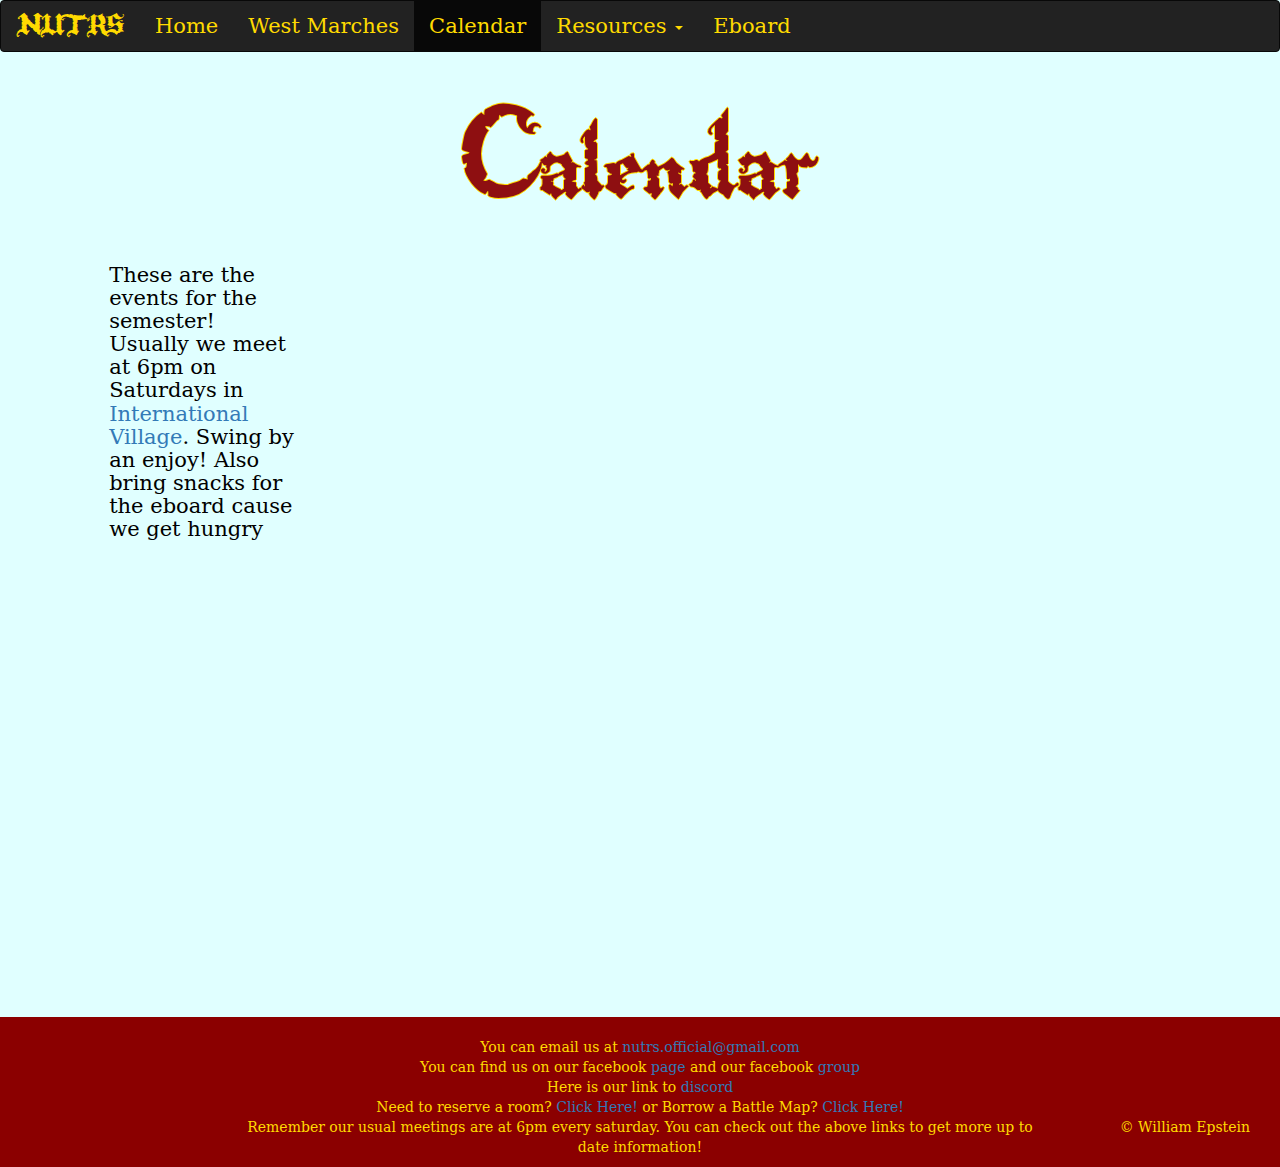
==== pages/calendar.html @ 3ca3e755 "dice" ====
<!DOCTYPE html>
<html>
  <head>
    <title>Club Calendar</title>
	<link rel="shortcut icon" href="../nutrs_icon.ico">
    <meta name="viewport" content="width=device-width, initial-scale=1">
  <link rel="stylesheet" href="https://maxcdn.bootstrapcdn.com/bootstrap/3.3.7/css/bootstrap.min.css">
  <script src="https://ajax.googleapis.com/ajax/libs/jquery/3.3.1/jquery.min.js"></script>
  <script src="https://maxcdn.bootstrapcdn.com/bootstrap/3.3.7/js/bootstrap.min.js"></script>
	<link rel="stylesheet" media="screen" href="https://fontlibrary.org/face/bebusneuebold" type="text/css"/> 
	<link rel="stylesheet" href="../css/mystyle.css">
	
  </head>
  
  
  <body>
	<nav class="navbar navbar-inverse" data-spy="affix" >
	  <div class="container-fluid">
		<div class="navbar-header">
		   <a class="navbar-brand" id='navbar_logo' href="#">NUTRS</a>
		</div>
		<ul class="nav navbar-nav">
			<li ><a href="../index.html" style="color:#ffda00">Home</a></li>
			<li ><a href="west_marches.html" style="color:#ffda00" >West Marches</a></li>
			<li   class="active"><a href="#" style="color:#ffda00">Calendar</a></li>
			<li class="dropdown">
				<a class="dropdown-toggle" data-toggle="dropdown" href="#" style="color:#ffda00">Resources
				<span class="caret"></span></a>
				<ul class="dropdown-menu" id="resource_drop" style="background-color:#8e0f11">
				<li><a href="#" style="color:#ffda00; font-size: 1.5em;">Character Creation</a></li>
				<li><a href="#" style="color:#ffda00; font-size: 1.5em;">Other 2</a></li>
				<li><a href="#" style="color:#ffda00; font-size: 1.5em;">Thing</a></li>
				</ul>
			</li>
			<li ><a href="eboard.html" style="color:#ffda00">Eboard</a></li>

		</ul>
	  </div>
	</nav>
	<br>
	<br>
	<br>
	<section class='big-box'>
	<div class = "row">
		<h1 class="page_header" >Calendar</h1>
	</div>
	<div class="row">
	<div class="col-sm-1"></div>
	<div class="col-sm-2">
		<h1 class="large_text">These are the events for the semester! Usually we meet at 6pm on Saturdays in <a href="https://goo.gl/maps/SUSCKdMX5Zq">International Village</a>. Swing by an enjoy! Also bring snacks for the eboard cause we get hungry </h1>
	</div>
	<div class="col-sm-1"></div>
	<div class="col-sm-8">
		<iframe src="https://calendar.google.com/calendar/embed?height=600&amp;wkst=1&amp;bgcolor=%23FFFFFF&amp;src=nutrs.official%40gmail.com&amp;color=%231B887A&amp;src=sjmh8hs9d9s8c1aupodur6qkd4%40group.calendar.google.com&amp;color=%23182C57&amp;ctz=America%2FNew_York" style="border-width:0" width="1024" height="768" frameborder="0" scrolling="no"></iframe>

	</div>
	</div>
	</section>
	<!-------
	  Footer	
	-------->
  <footer class="container-fluid bg-info" id="feat">
	<div class="container-fluid col-sm-2"></div>
	<div class="container-fluid col-sm-8">
	<br>
		<p style="text-align: center">You can email us at <a href="mailto:nutrs.official@gmail.com" target="_top">nutrs.official@gmail.com</a> <br> You can find us on our facebook <a href='https://www.facebook.com/nutrsofficial'>page</a> and our facebook <a href="https://www.facebook.com/groups/nutrs/">group</a> <br> Here is our link to <a href='https://discord.gg/wacAgK8'>discord</a> </br> Need to reserve a room? <a href='https://docs.google.com/…/1FAIpQLSfecDkHKm-RE4yDIR…/viewform'> Click Here! </a> or Borrow a Battle Map? <a href="https://goo.gl/forms/DBvJTHZo1Gn7y9oI2">Click Here!</a> </br>Remember our usual meetings are at 6pm every saturday. You can check out the above links to get more up to date information!</p>
	</div>
	
	<div class="container-fluid col-sm-2">
		<ul class="list-unstyled text-right">
			<br>
			<br>
			<br>
			<br>
			<br>
			
			<li>© William Epstein</li>
		</ul>
	</div>
  </footer>
  
  </body>
</html>
---- css/mystyle.css ----
/* ---------------------------
Fonts
-----------------------------*/
@font-face {
	font-family: nutrs-font;
	src: url(fonts/RAPSCALL.TTF);
}



* {
	font-family:"serif";
	margin-bottom: 0;
}

body {
    a_background-image: url("../images/rsz_nutrs.png");
    background-color: LightCyan;
	overflow-x: hidden;
}

#big-box {
	border: 5px solid black;
	blackground-color: RosyBrown;
}


.navbar {
    margin-bottom: 0;
	font-size: 1.5em;
	color: #ffda00;
	
	
}

#navbar_logo {
	color: #ffda00;
	font-size: 1.5em;
	font-family: nutrs-font;
}

.affix {
      top: 0;
      width: 100%;
      z-index: 9999;
  }
  
 .affix + .container-fluid {
      padding-top: 70px;
  }

.large_text {
	color: black; 
	font-size: 1.5em;
}

.resmal {
	font-size: 1em;
}

.float-below {
	position: absolute;
	text-align: center;
	top: 0%;
	transform: translate(1%,-20%);
	background: linear-gradient(LightSlateGray, DarkSlateGray);
	margin-right: 2em;
	margin-left: 10px;
	
		
}

.dropdown-menu > li > a:hover {
    background-color: SlateGrey;
    background-image: none;
}


#SMEAGOL {
    position: fixed;
    bottom: 5em;
	right: 0em;
    
}
#car-div {
	background-color: parent; 
	

}


#west_marches_description {
	background-color: #ffda00;
	border-color: #ffda00;
	color: #8e0f11;
}

footer {
	color: #ffda00;
}

.page_header{
	text-align: center; 
	color: #8e0f11; 
	text-shadow: -1px 0 #ffda00, 0 1px #ffda00, 1px 0 #ffda00, 0 -1px #ffda00;
	font-family: nutrs-font;
	font-size: 10em;
}

#president_about{
	background-color: #ffda00;
	border-color: #ffda00;
}	

#president_about>p {
	color: #8e0f11;
}

#vp_about{
	background-color: #ffda00;
	border-color: #ffda00;
}	

#vp_about>p {
	color: #8e0f11;
}

#secretary_about{
	background-color: #ffda00;
	border-color: #ffda00;
}	

#secretary_about>p {
	color: #8e0f11;
}

#treasurer_about{
	background-color: #ffda00;
	border-color: #ffda00;
}	

#treasurer_about>p {
	color: #8e0f11;
}

#outreach_about{
	background-color: #ffda00;
	border-color: #ffda00;
}	

#outreach_about>p {
	color: #8e0f11;
}

#mgm_about{
	background-color: #ffda00;
	border-color: #ffda00;
}	

#mgm_about>p {
	color: #8e0f11;
}


#feat {
	background-color: DarkRed;
}

#wm_map_caption {
	background-color: #ffda00;
	border-color: #ffda00;
}

#wm_map_caption>p {
	color: #8e0f11;
}
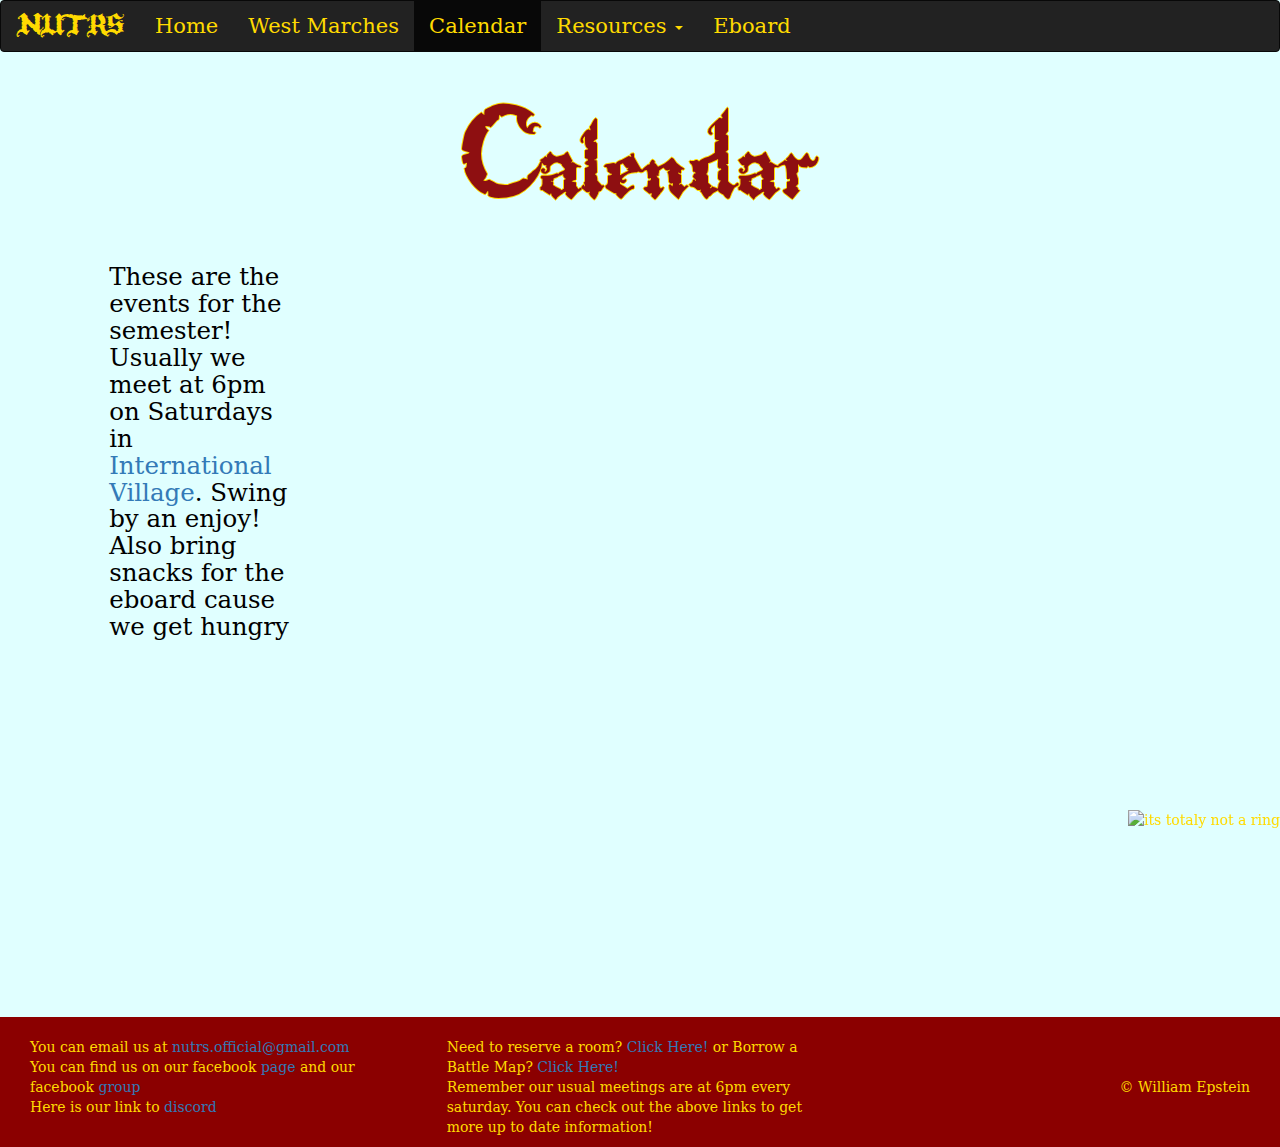
==== commit c01ff2d9: "footers" ====
--- a/pages/calendar.html
+++ b/pages/calendar.html
@@ -59,25 +59,34 @@
 	<!-------
 	  Footer	
 	-------->
-  <footer class="container-fluid bg-info" id="feat">
-	<div class="container-fluid col-sm-2"></div>
-	<div class="container-fluid col-sm-8">
-	<br>
-		<p style="text-align: center">You can email us at <a href="mailto:nutrs.official@gmail.com" target="_top">nutrs.official@gmail.com</a> <br> You can find us on our facebook <a href='https://www.facebook.com/nutrsofficial'>page</a> and our facebook <a href="https://www.facebook.com/groups/nutrs/">group</a> <br> Here is our link to <a href='https://discord.gg/wacAgK8'>discord</a> </br> Need to reserve a room? <a href='https://docs.google.com/…/1FAIpQLSfecDkHKm-RE4yDIR…/viewform'> Click Here! </a> or Borrow a Battle Map? <a href="https://goo.gl/forms/DBvJTHZo1Gn7y9oI2">Click Here!</a> </br>Remember our usual meetings are at 6pm every saturday. You can check out the above links to get more up to date information!</p>
-	</div>
-	
-	<div class="container-fluid col-sm-2">
-		<ul class="list-unstyled text-right">
+	<footer class="container-fluid bg-info" id="feat">
+		<div class="container-fluid col-sm-4">
 			<br>
-			<br>
-			<br>
-			<br>
-			<br>
-			
-			<li>© William Epstein</li>
-		</ul>
-	</div>
-  </footer>
+			<ul class="list-unstyled">
+				<li>You can email us at <a href="mailto:nutrs.official@gmail.com" target="_top">nutrs.official@gmail.com</a></li>
+				<li>You can find us on our facebook <a href='https://www.facebook.com/nutrsofficial'>page</a> and our facebook <a href="https://www.facebook.com/groups/nutrs/">group</a> </li>
+				<li>Here is our link to <a href='https://discord.gg/wacAgK8'>discord</a></li>
+			</ul>
+		</div>
+		<div class="container-fluid col-sm-4">
+			<ul class="list-unstyled">
+				<br>
+				<li> Need to reserve a room? <a href='https://docs.google.com/…/1FAIpQLSfecDkHKm-RE4yDIR…/viewform'> Click Here! </a> or Borrow a Battle Map? <a href="https://goo.gl/forms/DBvJTHZo1Gn7y9oI2">Click Here!</a></li>
+				<li>Remember our usual meetings are at 6pm every saturday. You can check out the above links to get more up to date information!</li>
+			</ul>
+		</div>
+
+		<div class="container-fluid col-sm-4">
+			<ul class="list-unstyled text-right">
+				<br>
+				<br>
+				<br>
+
+				<img id='SMEAGOL' src="images/gollum.png" alt="its totaly not a ring" onclick="speak_friend()">
+				<li>© William Epstein</li>
+			</ul>
+		</div>
+	</footer>
   
   </body>
 </html>--- a/css/mystyle.css
+++ b/css/mystyle.css
@@ -53,7 +53,8 @@
 
 .large_text {
 	color: black; 
-	font-size: 1.5em;
+	font-size: 1.75em;
+	vertical-align: center;
 }
 
 .resmal {
@@ -86,8 +87,6 @@
 }
 #car-div {
 	background-color: parent; 
-	
-
 }
 
 
@@ -163,7 +162,6 @@
 	color: #8e0f11;
 }
 
-
 #feat {
 	background-color: DarkRed;
 }
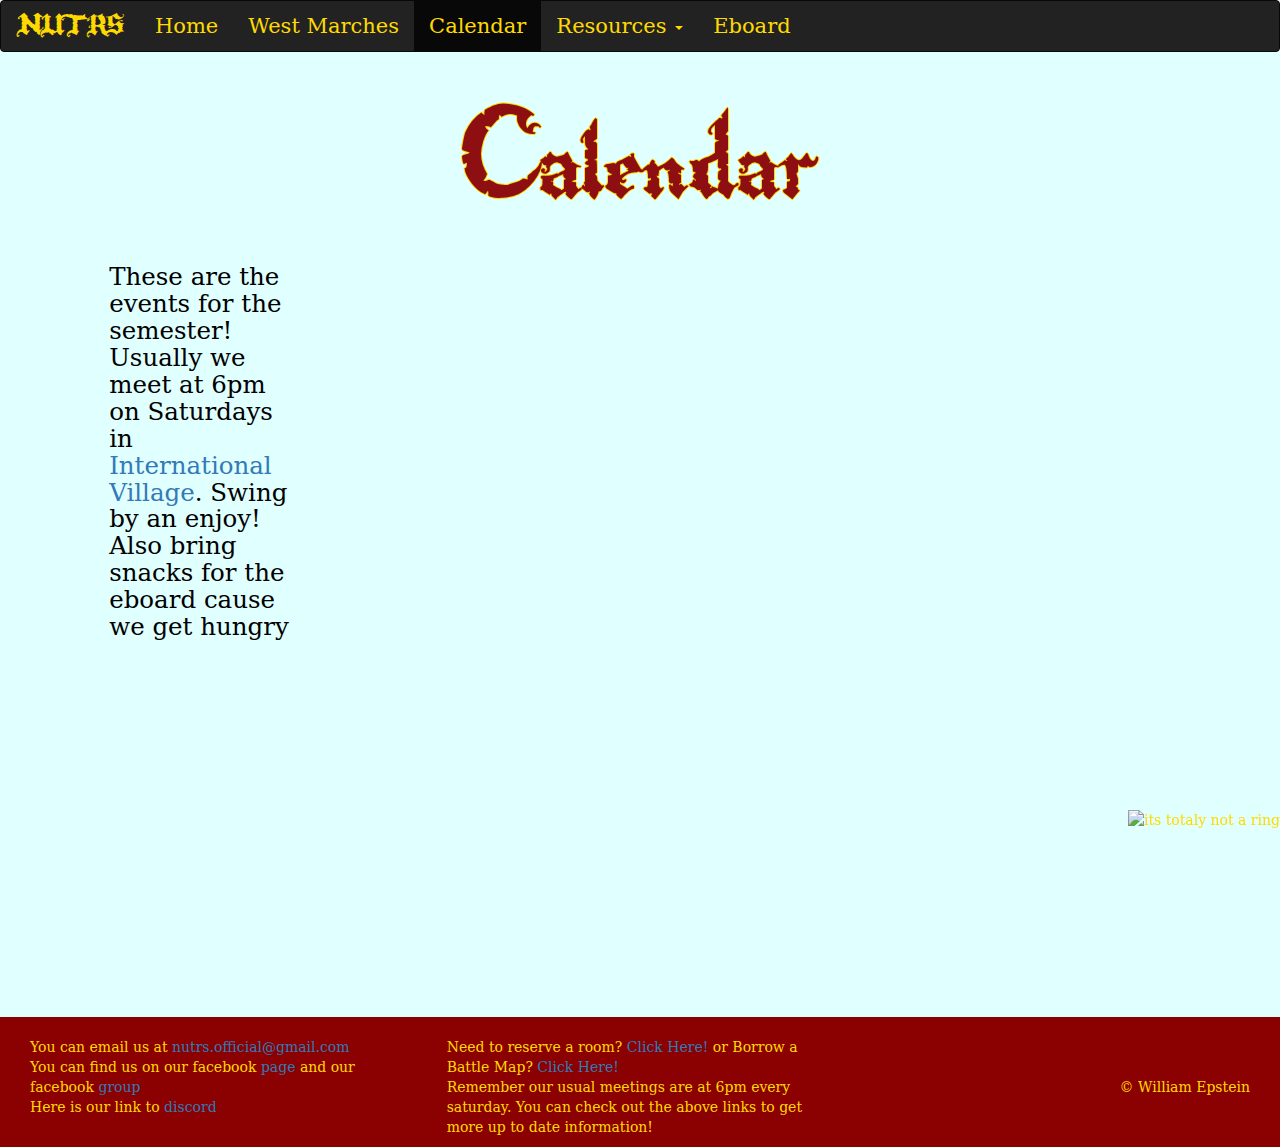
==== commit 93035a94: "tata" ====
--- a/pages/calendar.html
+++ b/pages/calendar.html
@@ -83,7 +83,7 @@
 				<br>
 
 				<img id='SMEAGOL' src="images/gollum.png" alt="its totaly not a ring" onclick="speak_friend()">
-				<li>© William Epstein</li>
+				<li><p>&copy;  William Epstein </p></li>
 			</ul>
 		</div>
 	</footer>
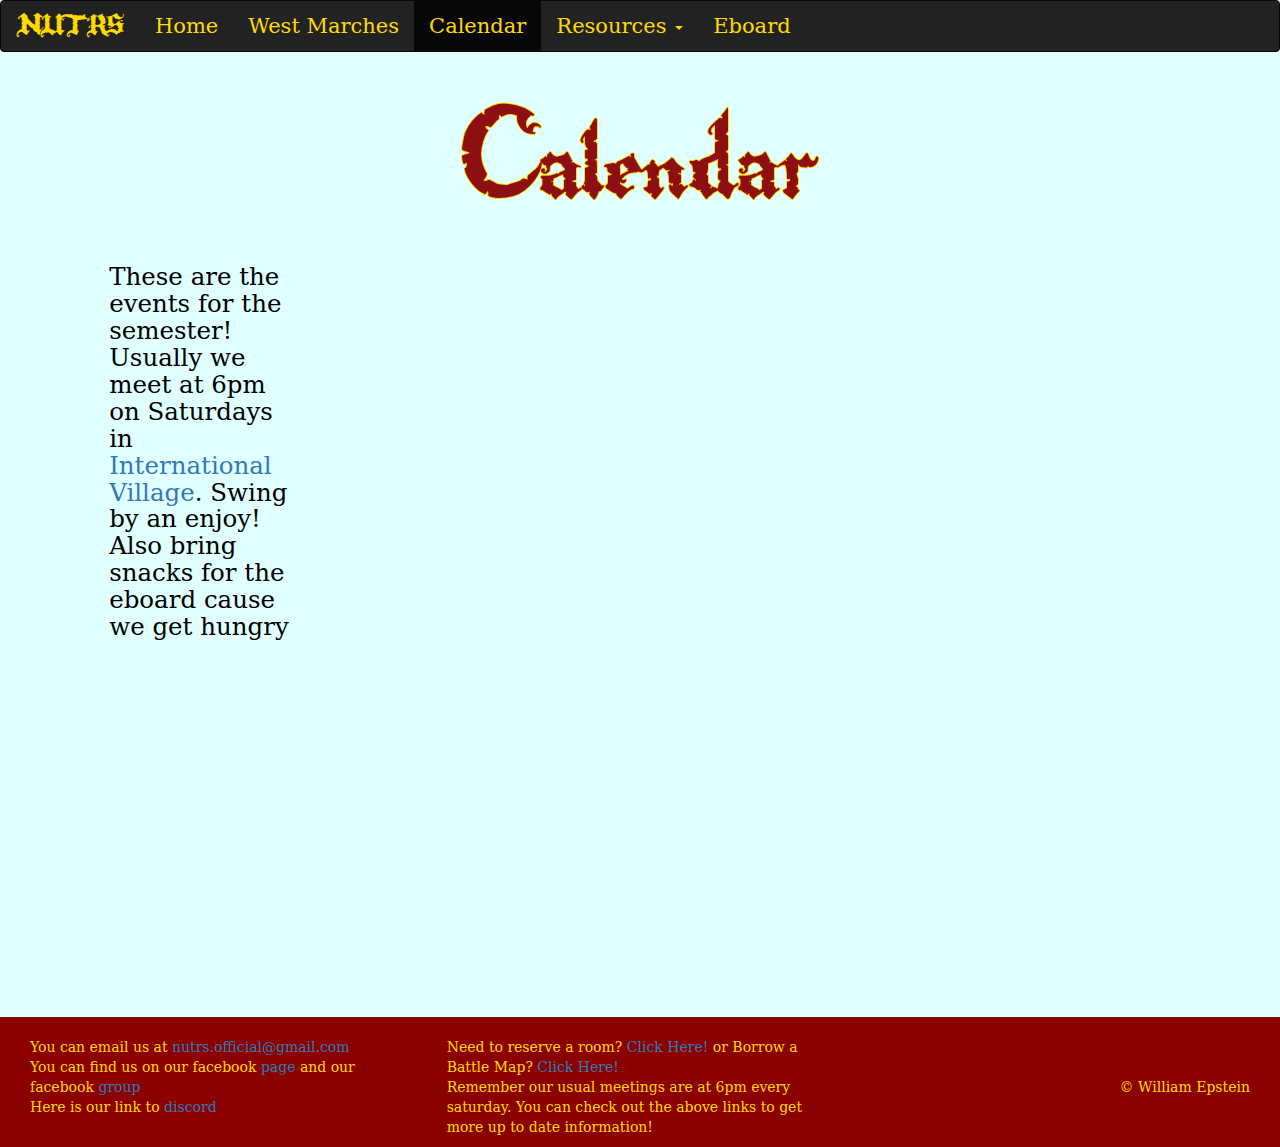
==== commit e6b545e1: "fgixed smeagol 2" ====
--- a/pages/calendar.html
+++ b/pages/calendar.html
@@ -82,7 +82,7 @@
 				<br>
 				<br>
 
-				<img id='SMEAGOL' src="images/gollum.png" alt="its totaly not a ring" onclick="speak_friend()">
+				<!--<img id='SMEAGOL' src="images/gollum.png" alt="its totaly not a ring" onclick="speak_friend()">-->
 				<li><p>&copy;  William Epstein </p></li>
 			</ul>
 		</div>
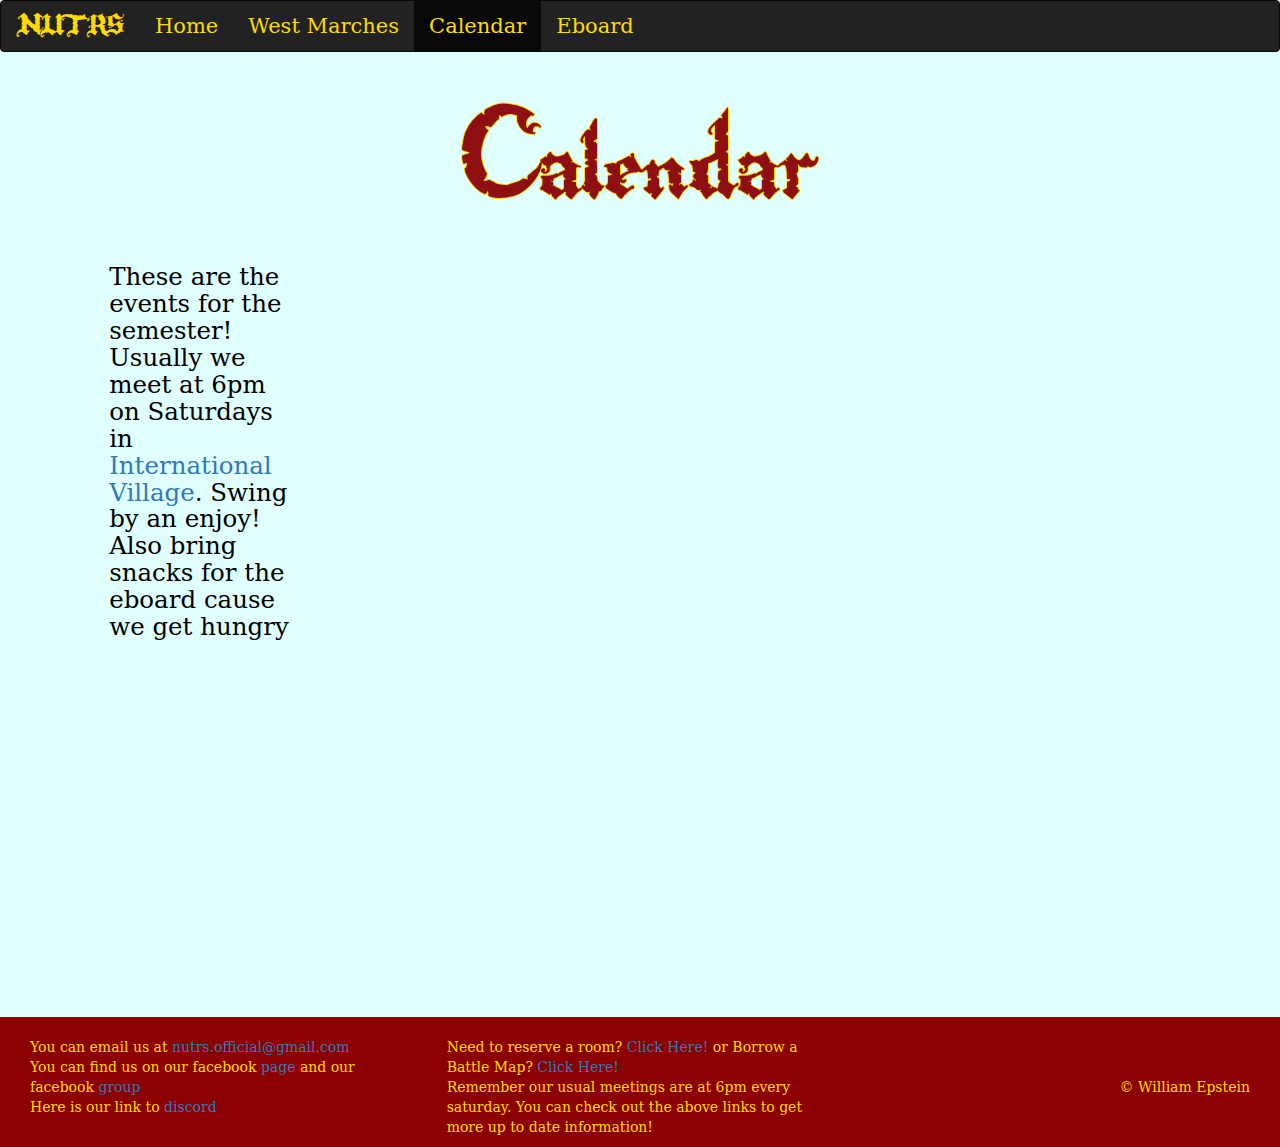
==== commit 4ead5618: "fixed resources" ====
--- a/pages/calendar.html
+++ b/pages/calendar.html
@@ -23,15 +23,15 @@
 			<li ><a href="../index.html" style="color:#ffda00">Home</a></li>
 			<li ><a href="west_marches.html" style="color:#ffda00" >West Marches</a></li>
 			<li   class="active"><a href="#" style="color:#ffda00">Calendar</a></li>
-			<li class="dropdown">
-				<a class="dropdown-toggle" data-toggle="dropdown" href="#" style="color:#ffda00">Resources
-				<span class="caret"></span></a>
-				<ul class="dropdown-menu" id="resource_drop" style="background-color:#8e0f11">
-				<li><a href="#" style="color:#ffda00; font-size: 1.5em;">Character Creation</a></li>
-				<li><a href="#" style="color:#ffda00; font-size: 1.5em;">Other 2</a></li>
-				<li><a href="#" style="color:#ffda00; font-size: 1.5em;">Thing</a></li>
-				</ul>
-			</li>
+			<!--<li class="dropdown">-->
+				<!--<a class="dropdown-toggle" data-toggle="dropdown" href="#" style="color:#ffda00">Resources-->
+				<!--<span class="caret"></span></a>-->
+				<!--<ul class="dropdown-menu" id="resource_drop" style="background-color:#8e0f11">-->
+				<!--<li><a href="#" style="color:#ffda00; font-size: 1.5em;">Character Creation</a></li>-->
+				<!--<li><a href="#" style="color:#ffda00; font-size: 1.5em;">Other 2</a></li>-->
+				<!--<li><a href="#" style="color:#ffda00; font-size: 1.5em;">Thing</a></li>-->
+				<!--</ul>-->
+			<!--</li>-->
 			<li ><a href="eboard.html" style="color:#ffda00">Eboard</a></li>
 
 		</ul>
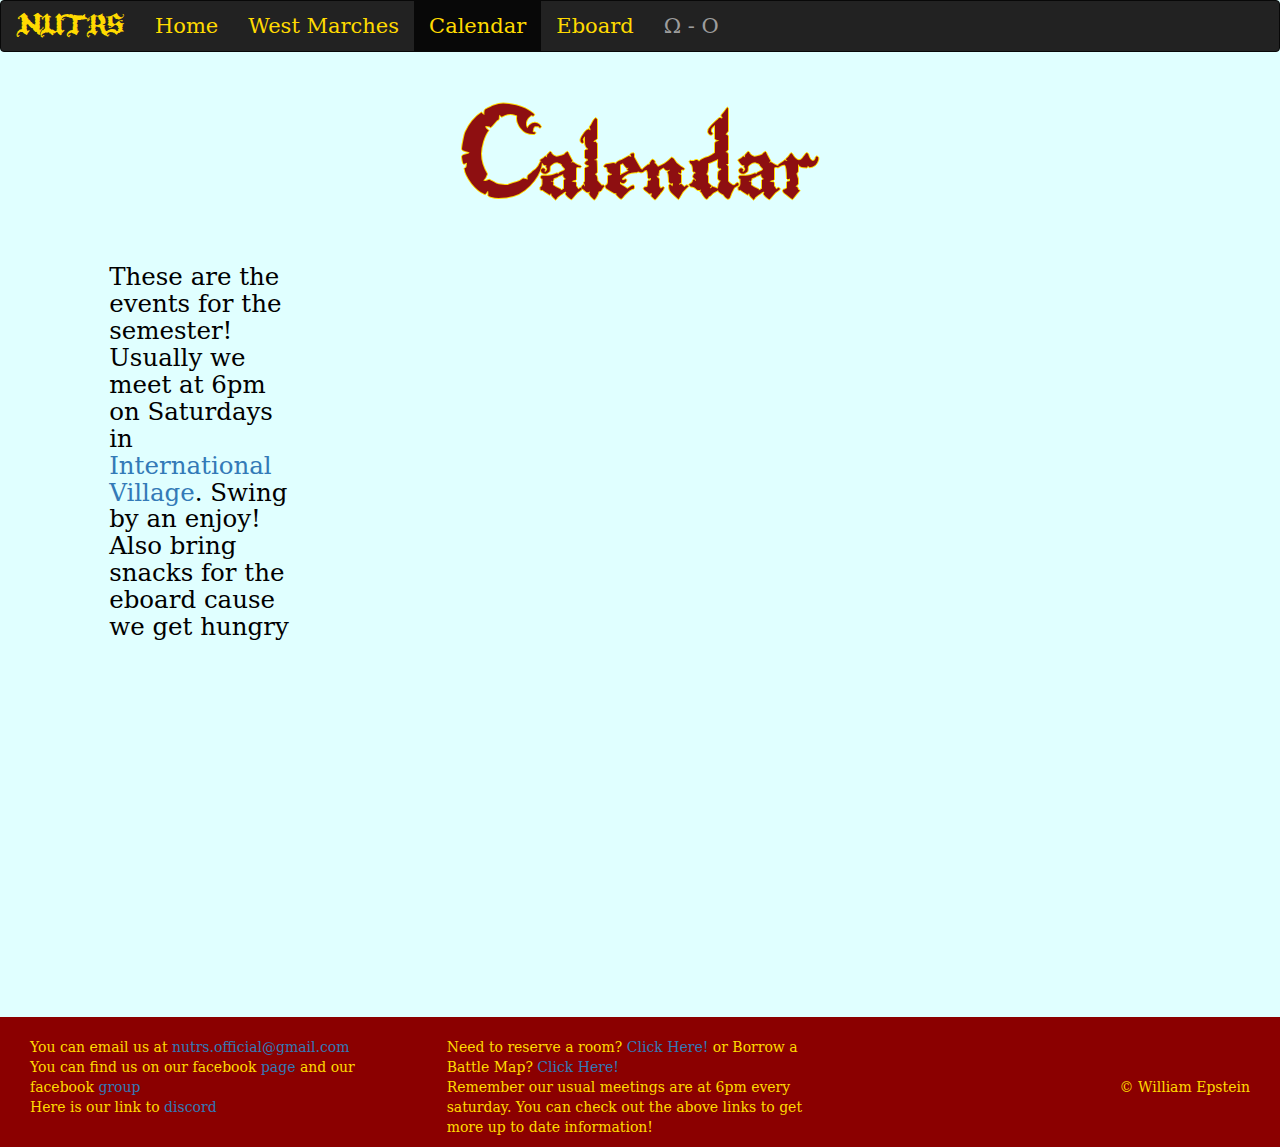
==== commit 136f6699: "last checks" ====
--- a/pages/calendar.html
+++ b/pages/calendar.html
@@ -23,6 +23,7 @@
 			<li ><a href="../index.html" style="color:#ffda00">Home</a></li>
 			<li ><a href="west_marches.html" style="color:#ffda00" >West Marches</a></li>
 			<li   class="active"><a href="#" style="color:#ffda00">Calendar</a></li>
+
 			<!--<li class="dropdown">-->
 				<!--<a class="dropdown-toggle" data-toggle="dropdown" href="#" style="color:#ffda00">Resources-->
 				<!--<span class="caret"></span></a>-->
@@ -33,6 +34,7 @@
 				<!--</ul>-->
 			<!--</li>-->
 			<li ><a href="eboard.html" style="color:#ffda00">Eboard</a></li>
+			<li> <a href="https://mega.nz/#F!1mRwFTja!d7ReQ3Z9xeUDz6Ri-Z9mRA">&Omega; - O</a></li>
 
 		</ul>
 	  </div>
--- a/css/mystyle.css
+++ b/css/mystyle.css
@@ -27,6 +27,9 @@
 }
 
 
+h4 {
+	color: black;
+}
 .navbar {
     margin-bottom: 0;
 	font-size: 1.5em;
@@ -79,12 +82,12 @@
 }
 
 
-#SMEAGOL {
-    position: fixed;
-    bottom: 5em;
-	right: 0em;
-    
-}
+/*#SMEAGOL {*/
+    /*position: fixed;*/
+    /*bottom: 5em;*/
+	/*right: 0em;*/
+    /**/
+/*}*/
 #car-div {
 	background-color: parent; 
 }
@@ -95,6 +98,13 @@
 	border-color: #ffda00;
 	color: #8e0f11;
 }
+
+.west_marches_description {
+	background-color: #ffda00;
+	border-color: #ffda00;
+	color: #8e0f11;
+}
+
 
 footer {
 	color: #ffda00;
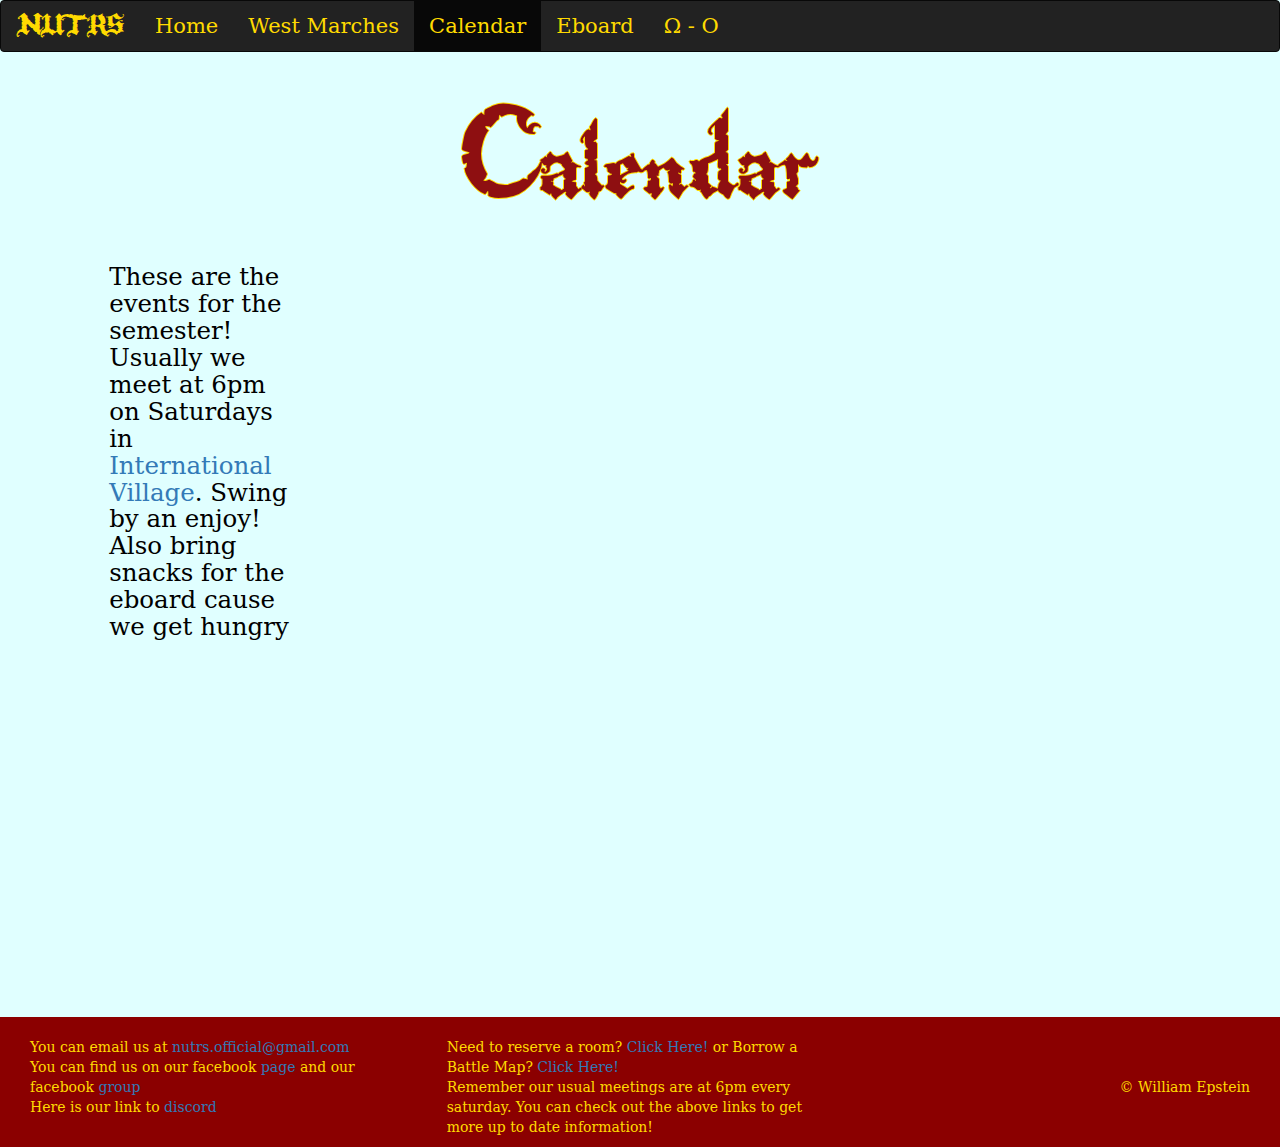
==== commit a993a579: "last checks 3" ====
--- a/pages/calendar.html
+++ b/pages/calendar.html
@@ -34,7 +34,7 @@
 				<!--</ul>-->
 			<!--</li>-->
 			<li ><a href="eboard.html" style="color:#ffda00">Eboard</a></li>
-			<li> <a href="https://mega.nz/#F!1mRwFTja!d7ReQ3Z9xeUDz6Ri-Z9mRA">&Omega; - O</a></li>
+			<li> <a class="yellow_font" style="color: #ffda00" href="https://mega.nz/#F!1mRwFTja!d7ReQ3Z9xeUDz6Ri-Z9mRA">&Omega; - O</a></li>
 
 		</ul>
 	  </div>
--- a/css/mystyle.css
+++ b/css/mystyle.css
@@ -34,8 +34,10 @@
     margin-bottom: 0;
 	font-size: 1.5em;
 	color: #ffda00;
-	
-	
+}
+
+.yellow_font {
+	color: #ffda00;
 }
 
 #navbar_logo {
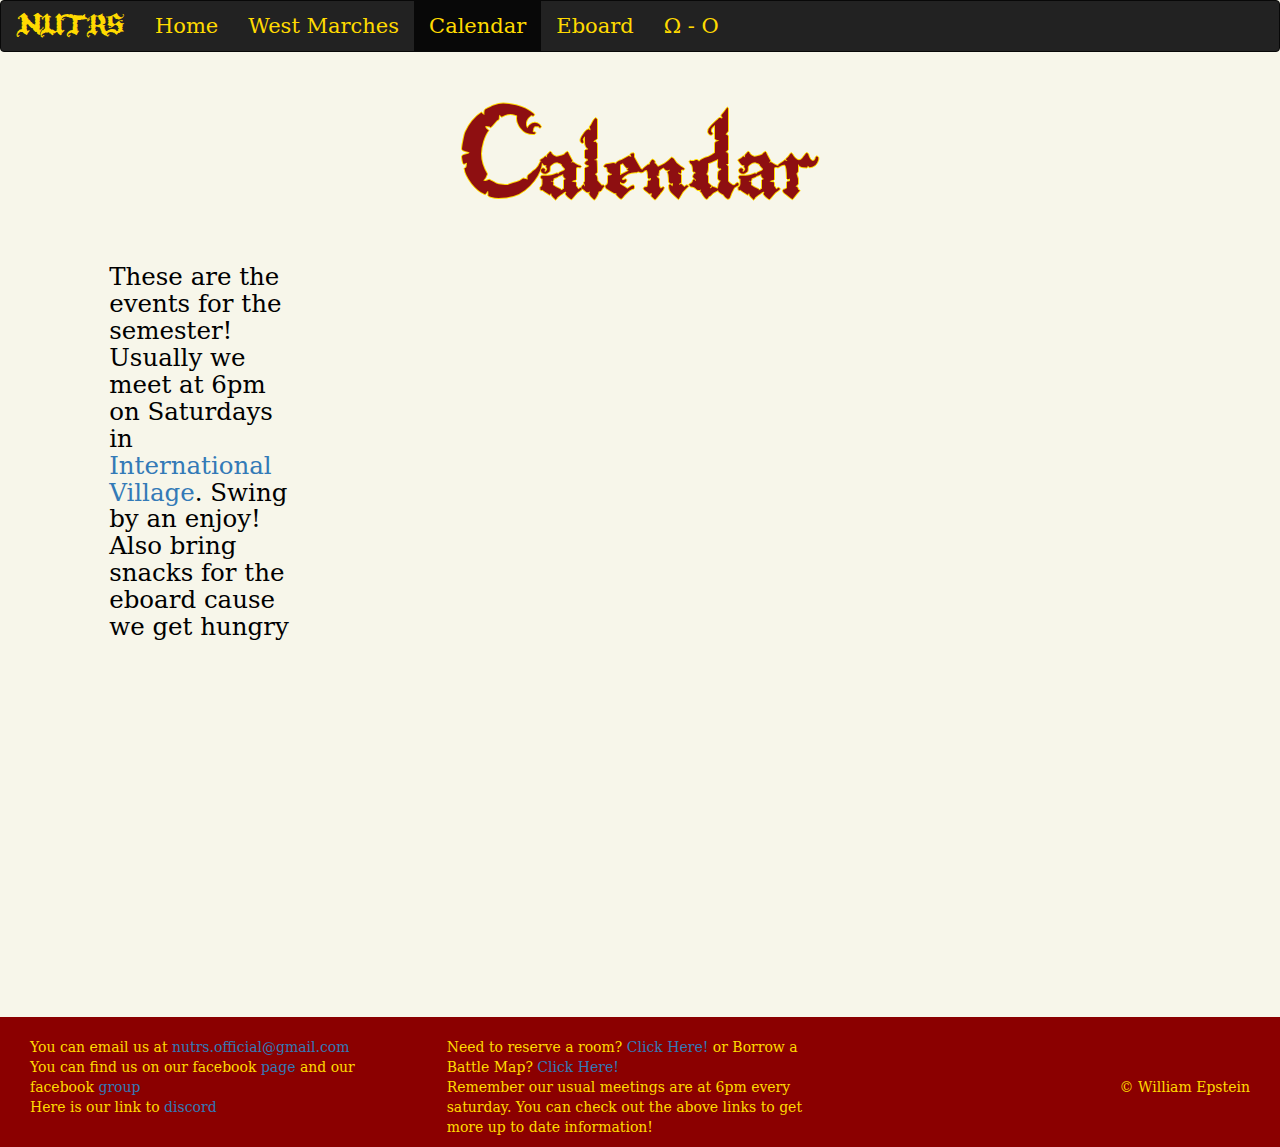
==== commit 82155d29: "done" ====
--- a/pages/calendar.html
+++ b/pages/calendar.html
@@ -51,11 +51,11 @@
 	<div class="col-sm-2">
 		<h1 class="large_text">These are the events for the semester! Usually we meet at 6pm on Saturdays in <a href="https://goo.gl/maps/SUSCKdMX5Zq">International Village</a>. Swing by an enjoy! Also bring snacks for the eboard cause we get hungry </h1>
 	</div>
-	<div class="col-sm-1"></div>
-	<div class="col-sm-8">
-		<iframe src="https://calendar.google.com/calendar/embed?height=600&amp;wkst=1&amp;bgcolor=%23FFFFFF&amp;src=nutrs.official%40gmail.com&amp;color=%231B887A&amp;src=sjmh8hs9d9s8c1aupodur6qkd4%40group.calendar.google.com&amp;color=%23182C57&amp;ctz=America%2FNew_York" style="border-width:0" width="1024" height="768" frameborder="0" scrolling="no"></iframe>
 
+	<div class="col-sm-7">
+		<iframe src="https://calendar.google.com/calendar/embed?height=600&amp;wkst=1&amp;bgcolor=%23FFFFFF&amp;src=nutrs.official%40gmail.com&amp;color=%231B887A&amp;src=sjmh8hs9d9s8c1aupodur6qkd4%40group.calendar.google.com&amp;color=%23182C57&amp;ctz=America%2FNew_York" style="border-width:0" width="768" height="768" frameborder="0" scrolling="no"></iframe>
 	</div>
+		<div class="col-sm-1"></div>
 	</div>
 	</section>
 	<!-------
--- a/css/mystyle.css
+++ b/css/mystyle.css
@@ -17,7 +17,7 @@
 
 body {
     a_background-image: url("../images/rsz_nutrs.png");
-    background-color: LightCyan;
+    background-color: #f7f6ea;
 	overflow-x: hidden;
 }
 
